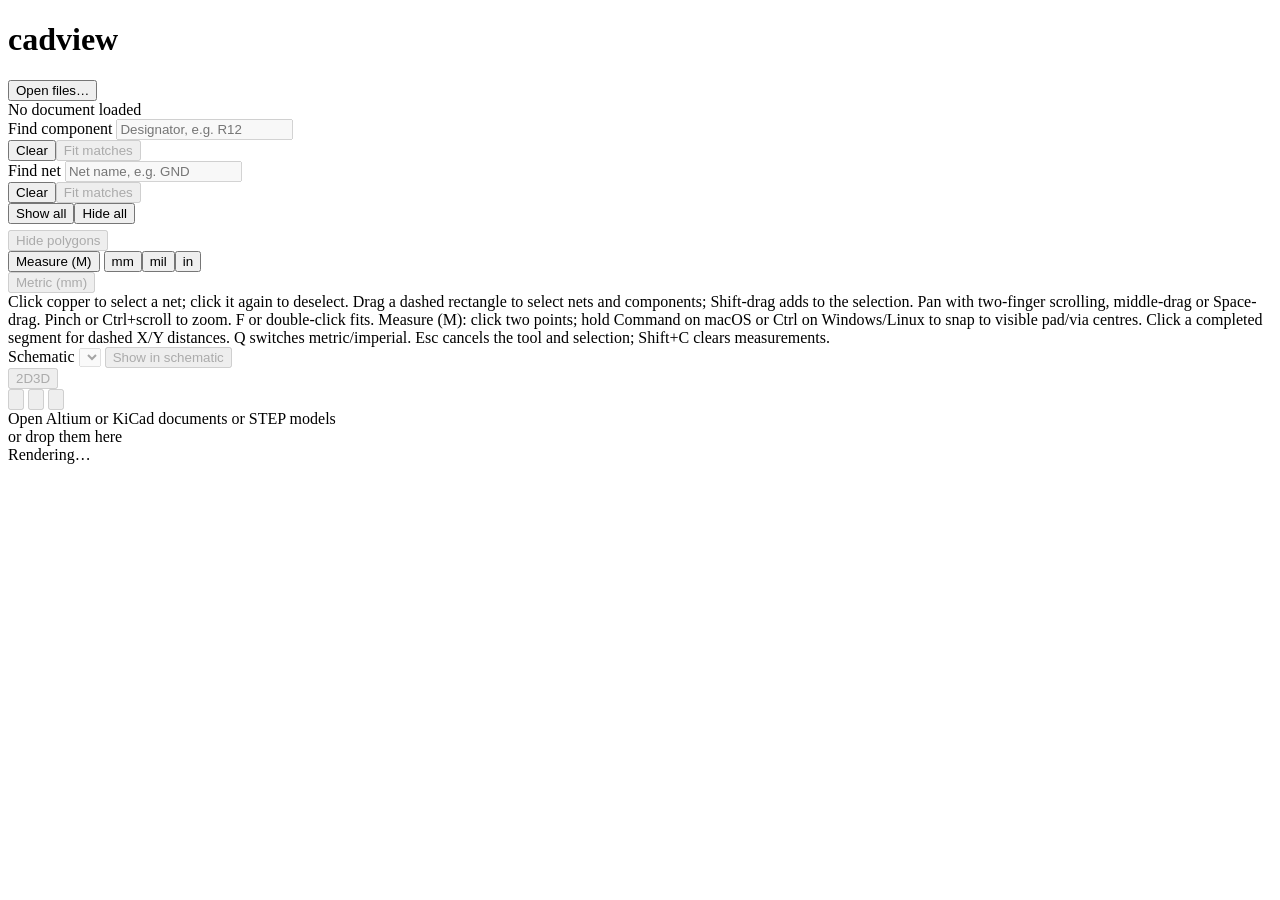
==== cadview/static/index.html @ 94c30d77 "feat: Add WebGL geometry preparation for PCB layouts - Introduced `web_geometry.py` for handling SVG" ====
<!DOCTYPE html>
<html><head><meta charset="utf-8"><title>cadview</title>
<link rel="stylesheet" href="/static/viewer.css"></head><body>
<div id="app">
  <div id="panel">
    <div>
      <h1>cadview</h1>
      <input id="file" type="file" accept=".PcbDoc,.pcbdoc,.SchDoc,.schdoc,.kicad_pcb,.kicad_sch,.sch,.step,.stp,.sldprt,.sldasm,.pdf" multiple hidden>
      <button class="primary" id="open">Open files…</button>
      <div id="filename">No document loaded</div>
      <div id="warnings" role="status" hidden></div>
      <div id="renderer-status" class="hint" role="status" hidden></div>
    </div>
    <div id="view-mode" data-pcb-only hidden>
      <div id="three-controls" hidden>
        <div class="hint">Click a body to select; Shift-click adds or removes a body. Middle-drag or left-drag to rotate freely. Shift-middle-drag, right-drag or Shift-left-drag to pan. Scroll or pinch to zoom towards the pointer. Double-click a surface to centre rotation there; double-click empty space to fit.</div>
        <div id="three-summary" class="hint"></div>
        <input id="step-files" type="file" accept=".step,.stp" multiple hidden>
        <button id="step-add">Add STEP models…</button>
        <div id="step-status" class="hint" role="status"></div>
        <label for="three-body-list">3D bodies</label>
        <select id="three-body-list" multiple size="5" aria-describedby="three-selection"></select>
        <div id="three-selection" role="status">No body selected.</div>
        <div class="row"><button id="three-clear" disabled>Clear</button><button id="three-delete" disabled>Delete selected</button></div>
        <button id="three-undo" disabled>Undo delete</button>
        <div class="hint">Delete / Backspace removes selected bodies from this view. Ctrl/Cmd+Z restores the last deletion. Changes stay in this tab for this session; the source file is unchanged.</div>
      </div>
      <div id="three-status" class="hint" role="status"></div>
    </div>
    <div data-2d-only>
      <label for="component-query">Find component</label>
      <input id="component-query" type="search" list="component-options" placeholder="Designator, e.g. R12" title="Search by designator or click a component. Click a selected component again to deselect it. Escape clears the selection." autocomplete="off" disabled>
      <datalist id="component-options"></datalist>
      <div class="row"><button id="component-clear">Clear</button><button id="component-fit" disabled>Fit matches</button></div>
      <button id="component-reveal" hidden>Show matching layers</button>
      <div id="component-status" class="hint" role="status"></div>
    </div>
    <div data-2d-only>
      <label for="net-query">Find net</label>
      <input id="net-query" type="search" list="net-options" placeholder="Net name, e.g. GND" autocomplete="off" disabled>
      <datalist id="net-options"></datalist>
      <div class="row"><button id="net-clear">Clear</button><button id="net-fit" disabled>Fit matches</button></div>
      <button id="net-reveal" hidden>Show matching layers</button>
      <div id="net-status" class="hint" role="status"></div>
    </div>
    <div id="layers-wrap" data-pcb-only data-2d-only>
      <div class="row" style="margin:0 0 6px"><button id="all">Show all</button><button id="none">Hide all</button></div>
      <button id="polygons-toggle" aria-pressed="false" disabled>Hide polygons</button>
      <div id="layers"></div>
    </div>
    <div data-pcb-only data-2d-only>
      <div class="row" style="margin:0"><button id="measure-btn">Measure (M)</button>
        <button data-unit="mm" class="on unit">mm</button><button data-unit="mil" class="unit">mil</button><button data-unit="in" class="unit">in</button></div>
      <button id="units-toggle" aria-pressed="false" title="Switch metric / imperial units (Q)" disabled>Metric (mm)</button>
      <div id="readout"></div>
      <div class="hint">Click copper to select a net; click it again to deselect. Drag a dashed rectangle to select nets and components; Shift-drag adds to the selection. Pan with two-finger scrolling, middle-drag or Space-drag. Pinch or Ctrl+scroll to zoom. F or double-click fits. Measure (M): click two points; hold Command on macOS or Ctrl on Windows/Linux to snap to visible pad/via centres. Click a completed segment for dashed X/Y distances. Q switches metric/imperial. Esc cancels the tool and selection; Shift+C clears measurements.</div>
    </div>
    <div id="schematic-selection" hidden>
      <label>Selection</label>
      <div id="schematic-selection-status" role="status"></div>
      <button id="schematic-clear" disabled>Clear selection (Esc)</button>
      <label for="probe-layout" style="display:block;margin-top:10px">Layout</label>
      <select id="probe-layout" disabled></select>
      <button id="probe-layout-btn" disabled>Show in layout</button>
      <div id="probe-status" class="hint" role="status"></div>
    </div>
    <div data-pcb-only data-2d-only>
      <label for="probe-schematic">Schematic</label>
      <select id="probe-schematic" disabled></select>
      <button id="probe-schematic-btn" disabled>Show in schematic</button>
      <div id="probe-schematic-status" class="hint" role="status"></div>
    </div>
    <div id="probe-result" hidden>
      <div id="probe-result-status" role="status"></div>
      <button id="probe-back">Back to schematic</button>
    </div>
    <div id="schematic-hint" class="hint" hidden>Click a component or net to select it; click it again to deselect it. Shift-click to add to the selection. Esc clears the selection. Drag a dashed rectangle to select nets and components; Shift-drag adds to the selection. Pan with two-finger scrolling, middle-drag or Space-drag. Pinch or Ctrl+scroll to zoom. Double-click to reset.</div>
    <div id="stats"></div>
  </div>
  <div id="workspace">
    <div id="tabs" role="tablist" aria-label="Open documents"></div>
    <div id="drawing-area">
      <button id="view-mode-switch" type="button" role="switch" aria-label="3D view" aria-checked="false" aria-keyshortcuts="2 3" title="Open a PCB layout to switch views" data-pcb-only disabled>
        <span aria-hidden="true">2D</span><span aria-hidden="true">3D</span>
        <span class="mode-cover" aria-hidden="true"></span>
      </button>
      <div id="navigation-toolbar" role="group" aria-label="View navigation">
        <button id="zoom-out" type="button" aria-label="Zoom out" title="Zoom out (−)" disabled>
          <svg viewBox="0 0 24 24" fill="none" stroke="currentColor" stroke-width="1.8" stroke-linecap="round" stroke-linejoin="round" aria-hidden="true" focusable="false">
            <circle cx="10" cy="10" r="7"/><path d="m15.5 15.5 5.5 5.5M7 10h6"/>
          </svg>
        </button>
        <button id="zoom-in" type="button" aria-label="Zoom in" title="Zoom in (+)" disabled>
          <svg viewBox="0 0 24 24" fill="none" stroke="currentColor" stroke-width="1.8" stroke-linecap="round" stroke-linejoin="round" aria-hidden="true" focusable="false">
            <circle cx="10" cy="10" r="7"/><path d="m15.5 15.5 5.5 5.5M7 10h6M10 7v6"/>
          </svg>
        </button>
        <button id="view-fit" type="button" aria-label="Fit document" title="Fit document (F)" disabled>
          <svg viewBox="0 0 24 24" fill="none" stroke="currentColor" stroke-width="1.8" stroke-linecap="round" stroke-linejoin="round" aria-hidden="true" focusable="false">
            <circle cx="10" cy="10" r="7"/><path d="m15.5 15.5 5.5 5.5M7 9V7h2M11 7h2v2M13 11v2h-2M9 13H7v-2"/>
          </svg>
        </button>
      </div>
      <div id="three-navigation" role="group" aria-label="3D view controls" data-pcb-only hidden>
        <div class="three-presets" role="group" aria-label="View direction">
          <button id="three-top" type="button" title="Top view" disabled>Top</button>
          <button id="three-bottom" type="button" title="Bottom view" disabled>Bottom</button>
        </div>
        <div class="rotation-pad" role="group" aria-label="Rotate board">
          <button id="three-rotate-up" type="button" aria-label="Rotate up" title="Rotate up (5°; hold to rotate)" disabled>
            <svg viewBox="0 0 24 24" fill="none" stroke="currentColor" stroke-width="1.8" stroke-linecap="round" stroke-linejoin="round" aria-hidden="true" focusable="false"><path d="M12 19V5m-7 7 7-7 7 7"/></svg>
          </button>
          <button id="three-rotate-left" type="button" aria-label="Rotate left" title="Rotate left (5°; hold to rotate)" disabled>
            <svg viewBox="0 0 24 24" fill="none" stroke="currentColor" stroke-width="1.8" stroke-linecap="round" stroke-linejoin="round" aria-hidden="true" focusable="false"><path d="M19 12H5m7-7-7 7 7 7"/></svg>
          </button>
          <button id="three-rotate-right" type="button" aria-label="Rotate right" title="Rotate right (5°; hold to rotate)" disabled>
            <svg viewBox="0 0 24 24" fill="none" stroke="currentColor" stroke-width="1.8" stroke-linecap="round" stroke-linejoin="round" aria-hidden="true" focusable="false"><path d="M5 12h14m-7-7 7 7-7 7"/></svg>
          </button>
          <button id="three-rotate-down" type="button" aria-label="Rotate down" title="Rotate down (5°; hold to rotate)" disabled>
            <svg viewBox="0 0 24 24" fill="none" stroke="currentColor" stroke-width="1.8" stroke-linecap="round" stroke-linejoin="round" aria-hidden="true" focusable="false"><path d="M12 5v14m-7-7 7 7 7-7"/></svg>
          </button>
        </div>
      </div>
      <div id="view" role="tabpanel" aria-label="Document view" tabindex="0">
        <div id="empty">Open Altium or KiCad documents or STEP models<br>or drop them here</div>
        <div id="three-view" hidden></div>
        <div id="net-labels" aria-hidden="true"></div>
        <div id="measure-label"></div>
        <div id="selection-rectangle" aria-hidden="true" hidden></div>
        <div id="toast"></div>
        <div id="busy" role="status" aria-live="polite">Rendering…</div>
      </div>
    </div>
  </div>
</div>
<script type="module" src="/static/viewer.js"></script>
</body></html>
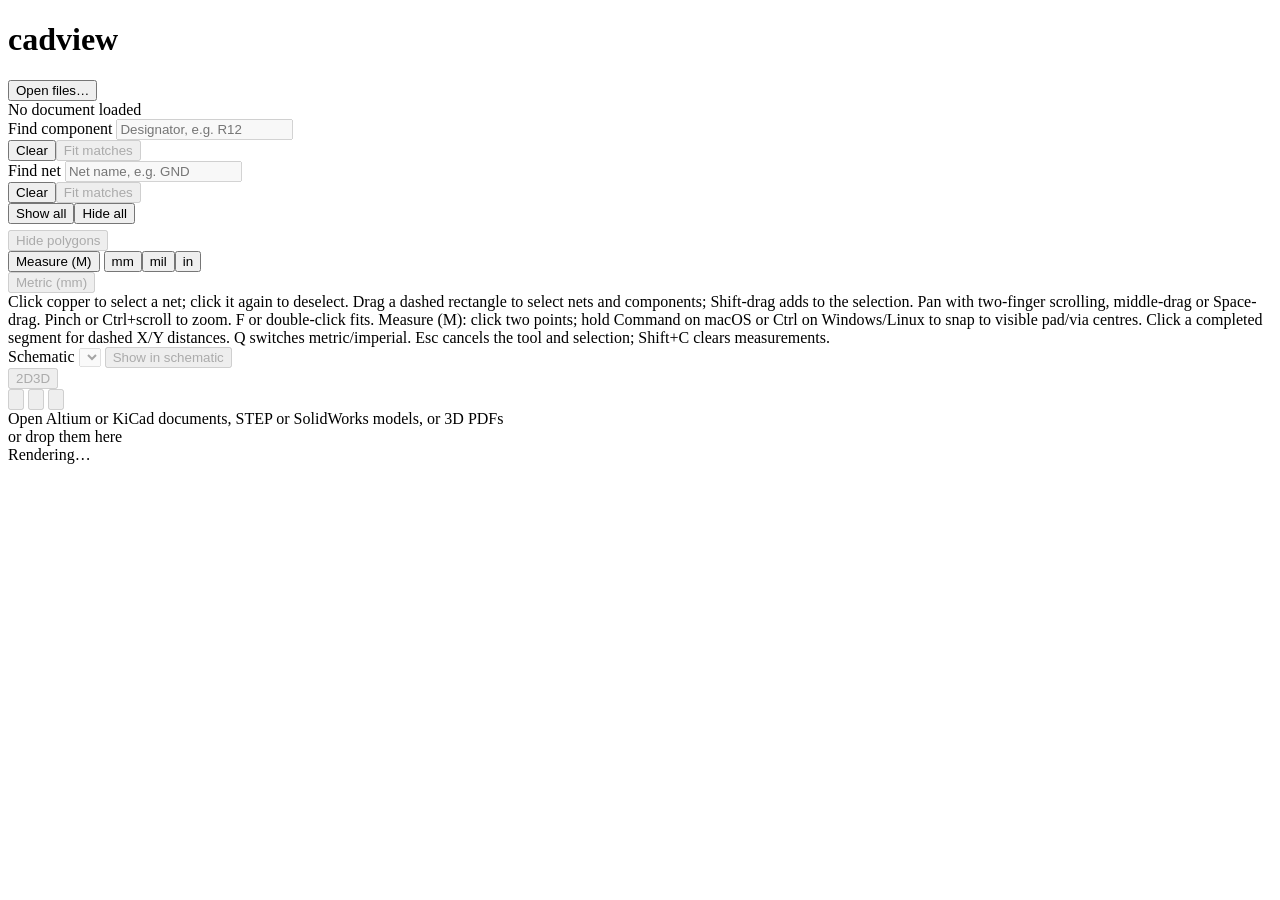
==== commit d46381d2: "Refactor code structure and remove redundant code blocks for improved readability and maintainabilit" ====
--- a/cadview/static/index.html
+++ b/cadview/static/index.html
@@ -122,7 +122,7 @@
         </div>
       </div>
       <div id="view" role="tabpanel" aria-label="Document view" tabindex="0">
-        <div id="empty">Open Altium or KiCad documents or STEP models<br>or drop them here</div>
+        <div id="empty">Open Altium or KiCad documents, STEP or SolidWorks models, or 3D PDFs<br>or drop them here</div>
         <div id="three-view" hidden></div>
         <div id="net-labels" aria-hidden="true"></div>
         <div id="measure-label"></div>
